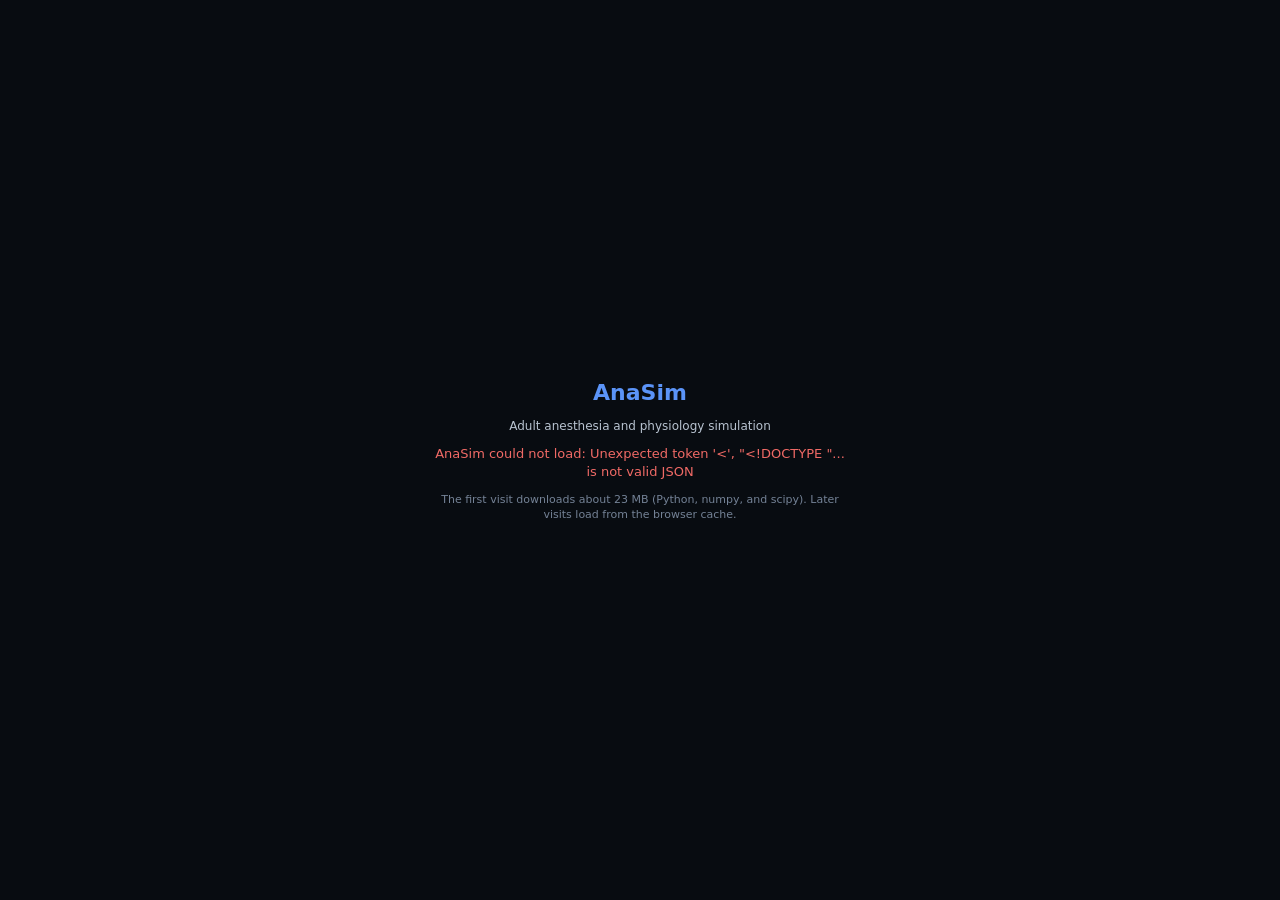
==== web/index.html @ 76e5cbeb "Add browser app and fix ventilator, arrest, and recording handling" ====
<!doctype html>
<html lang="en">
<head>
  <meta charset="utf-8">
  <meta name="viewport" content="width=device-width, initial-scale=1">
  <title>AnaSim</title>
  <meta name="description" content="Adult anesthesia and physiology simulator that runs in the browser.">
  <meta name="color-scheme" content="dark">
  <link rel="icon" href="data:image/svg+xml,%3Csvg xmlns='http://www.w3.org/2000/svg' viewBox='0 0 32 32'%3E%3Crect width='32' height='32' rx='6' fill='%23080C11'/%3E%3Cpath d='M3 18h7l3-9 5 15 3-6h8' fill='none' stroke='%2337D786' stroke-width='2.5' stroke-linejoin='round' stroke-linecap='round'/%3E%3C/svg%3E">
  <link rel="stylesheet" href="style.css">
  <script type="module" src="app.js"></script>
</head>
<body>

<section id="loading" class="screen">
  <div class="loading-card">
    <h1 class="brand">AnaSim</h1>
    <p class="subtitle">Adult anesthesia and physiology simulation</p>
    <div class="loading-bar"><div></div></div>
    <p id="loading-status" class="loading-status" role="status">Starting…</p>
    <p class="hint">The first visit downloads about 23 MB (Python, numpy, and scipy). Later visits load from the browser cache.</p>
  </div>
</section>

<section id="setup" class="screen" hidden>
  <form id="setup-form" class="setup-card" novalidate>
    <header class="setup-header">
      <h1 class="brand">AnaSim</h1>
      <span class="subtitle">Adult anesthesia and physiology simulation</span>
    </header>

    <div class="setup-grid">
      <div class="setup-col">
        <fieldset>
          <legend>Patient</legend>
          <label class="row">Age <span class="unit-input"><input name="age" type="number" step="1" value="40" required><span>years</span></span></label>
          <label class="row">Weight <span class="unit-input"><input name="weight" type="number" step="0.1" value="70" required><span>kg</span></span></label>
          <label class="row">Height <span class="unit-input"><input name="height" type="number" step="0.1" value="170" required><span>cm</span></span></label>
          <label class="row">Sex
            <select name="sex"><option value="male">Male</option><option value="female">Female</option></select>
          </label>
          <label class="row">Hemoglobin <span class="unit-input"><input name="baseline_hb" type="number" step="0.1" value="13.5" required><span>g/dL</span></span></label>
        </fieldset>

        <fieldset>
          <legend>Organ function</legend>
          <label class="row">Renal
            <select name="renal_function">
              <option value="1.0">Normal (eGFR ≥ 90)</option>
              <option value="0.8">Mild (eGFR 60 to 89)</option>
              <option value="0.6">Moderate (eGFR 30 to 59)</option>
              <option value="0.4">Severe (eGFR &lt; 30)</option>
            </select>
          </label>
          <label class="row">Hepatic
            <select name="hepatic_function">
              <option value="1.0">Normal (no cirrhosis)</option>
              <option value="0.9">Mild (Child-Pugh A)</option>
              <option value="0.7">Moderate (Child-Pugh B)</option>
              <option value="0.5">Severe (Child-Pugh C)</option>
            </select>
          </label>
        </fieldset>
      </div>

      <div class="setup-col">
        <fieldset>
          <legend>Session type</legend>
          <label class="choice"><input type="radio" name="session" value="open" checked> Open simulation</label>
          <label class="choice"><input type="radio" name="session" value="guided"> Guided scenario</label>
          <p class="help">Open simulation gives direct control. Guided scenarios provide ordered objectives.</p>
          <label class="row" id="scenario-row" hidden>Scenario <select name="scenario_id"></select></label>
        </fieldset>

        <fieldset id="initial-state">
          <legend>Initial state</legend>
          <p class="help">Used for open simulation. Guided scenarios define their own initial state.</p>
          <label class="choice"><input type="radio" name="mode" value="awake"> Awake before induction</label>
          <label class="choice"><input type="radio" name="mode" value="steady_state" checked> Anesthetized maintenance</label>
          <label class="row">Maintenance technique
            <select name="maint_type">
              <option value="tiva">TIVA (propofol)</option>
              <option value="balanced">Inhalational (sevoflurane)</option>
            </select>
          </label>
        </fieldset>

        <fieldset>
          <legend>Monitoring and endpoint</legend>
          <label class="choice" title="Show the arterial pressure waveform and continuous pressure values.">
            <input type="checkbox" name="arterial_line_enabled" checked> Display continuous arterial pressure</label>
          <label class="choice" title="Stop when MAP stays below 20 mmHg or HR below 10 bpm for 15 seconds. Resuscitation is not modeled.">
            <input type="checkbox" name="end_on_cardiac_arrest"> End session at cardiac arrest</label>
        </fieldset>
      </div>
    </div>

    <details class="models">
      <summary>Advanced model selection</summary>
      <div class="models-grid">
        <label class="row">Propofol PK <select name="pk_model_propofol"></select></label>
        <label class="row">BIS model <select name="bis_model"></select></label>
        <label class="row">Norepinephrine PK <select name="pk_model_nore"></select></label>
        <label class="row">LOC model <select name="loc_model"></select></label>
        <label class="row">Epinephrine PK <select name="pk_model_epi"></select></label>
      </div>
    </details>

    <p id="setup-error" class="setup-error" role="alert" hidden></p>

    <footer class="setup-footer">
      <span class="version" id="version"></span>
      <button type="button" class="btn outlined" id="setup-cancel" hidden>Back to session</button>
      <button type="submit" class="btn primary" id="setup-start">Start simulation</button>
    </footer>
  </form>
</section>

<div id="app" hidden>
  <section id="scenario" class="scenario" hidden>
    <div class="scenario-head">
      <span class="scenario-name" id="scenario-name"></span>
      <div class="progress"><div id="scenario-progress"></div></div>
      <span class="scenario-count" id="scenario-count"></span>
    </div>
    <div class="scenario-body">
      <span class="step-number" id="step-number"></span>
      <div>
        <h2 id="step-title"></h2>
        <p id="step-instruction"></p>
      </div>
    </div>
    <div class="scenario-foot">
      <span class="step-status" id="step-status"></span>
      <button type="button" class="btn outlined small" id="step-target"></button>
      <button type="button" class="btn success small" id="step-next" disabled>Continue</button>
    </div>
  </section>

  <main class="workspace">
    <section class="monitor">
      <header class="monitor-header">
        <span id="patient-info"></span>
        <button type="button" class="btn outlined small" id="new-session">New session</button>
      </header>
      <div class="monitor-body">
        <div class="waves">
          <div class="wave" data-wave="ecg"><canvas></canvas><span class="wave-label ecg">ECG · II</span></div>
          <div class="wave" data-wave="pleth"><canvas></canvas><span class="wave-label spo2">Pleth</span></div>
          <div class="wave" data-wave="art"><canvas></canvas><span class="wave-label abp">ART</span></div>
          <div class="wave" data-wave="co2"><canvas></canvas><span class="wave-label co2">CO₂ · mmHg</span></div>
        </div>
        <div class="numerics">
          <div class="numeric big ecg" data-alarm="HR"><div class="numeric-head"><span class="numeric-title">HR</span><span class="numeric-unit">bpm</span></div><output id="v-hr">--</output></div>
          <div class="numeric big spo2" data-alarm="SpO2"><div class="numeric-head"><span class="numeric-title">SpO₂</span><span class="numeric-unit">%</span></div><output id="v-spo2">--</output></div>
          <div class="numeric big abp" data-alarm="MAP" id="n-art"><div class="numeric-head"><span class="numeric-title">ART</span><span class="numeric-unit">mmHg</span></div><output id="v-art">--/-- (--)</output></div>
          <div class="numeric big abp" id="n-nibp"><div class="numeric-head"><span class="numeric-title">NIBP</span><span class="numeric-unit">mmHg</span></div><output id="v-nibp">--/-- (--)</output></div>
          <div class="numeric-pair">
            <div class="numeric big co2" data-alarm="EtCO2"><div class="numeric-head"><span class="numeric-title">EtCO₂</span><span class="numeric-unit">mmHg</span></div><output id="v-etco2">--</output></div>
            <div class="numeric compact co2"><div class="numeric-head"><span class="numeric-title">RR</span><span class="numeric-unit">/min</span></div><output id="v-rr">--</output></div>
          </div>
          <div class="numeric-row">
            <div class="numeric compact bis" data-alarm="BIS"><div class="numeric-head"><span class="numeric-title">BIS</span></div><output id="v-bis">--</output></div>
            <div class="numeric compact tof"><div class="numeric-head"><span class="numeric-title">TOF</span></div><output id="v-tof">--</output></div>
            <div class="numeric compact temp"><div class="numeric-head"><span class="numeric-title">Temp</span><span class="numeric-unit">°C</span></div><output id="v-temp">--</output></div>
          </div>
          <div class="panel-io">
            <div class="io-head"><span>Fluid balance</span><output id="v-net">--</output></div>
            <div class="io-detail" id="v-io">IV --  PRBC --  ·  Urine --  Loss --</div>
          </div>
          <div class="panel-gas">
            <div class="gas-head"><span>Sevoflurane</span><output id="v-mac">MAC: 0.00</output></div>
            <div class="gas-values">
              <div><span>Fi</span><output id="v-fi">0.0</output></div>
              <div><span>Et</span><output id="v-et">0.0</output></div>
            </div>
          </div>
        </div>
      </div>
      <footer class="sim-bar">
        <button type="button" class="btn primary" id="run">Start simulation</button>
        <button type="button" class="btn toggle t-danger" id="record" aria-pressed="false" title="Record time-series data and download it as CSV when you stop.">Record CSV</button>
        <label class="speed">Simulation speed
          <span class="unit-input"><input type="number" id="speed" min="0.1" max="50" step="0.5" value="1"><span>×</span></span>
        </label>
        <span class="status" id="status">● Ready</span>
        <span class="spacer"></span>
        <div class="clock"><span>Simulation time</span><output id="clock">00:00:00</output></div>
      </footer>
    </section>

    <aside class="controls">
      <nav class="tabs" role="tablist">
        <button type="button" role="tab" data-tab="Machine" aria-selected="true">Machine</button>
        <button type="button" role="tab" data-tab="Medications" aria-selected="false">Medications</button>
        <button type="button" role="tab" data-tab="Events" aria-selected="false">Events and fluids</button>
      </nav>

      <div class="tab-panel" data-panel="Machine" role="tabpanel">
        <fieldset class="group">
          <legend>Airway management</legend>
          <div class="segmented" id="c-airway">
            <button type="button" data-value="None" data-color="dim">Disconnected</button>
            <button type="button" data-value="Mask" data-color="info">Facemask</button>
            <button type="button" data-value="ETT" data-color="success">Tracheal tube</button>
          </div>
        </fieldset>

        <div class="group-row">
          <fieldset class="group">
            <legend>Fresh gas flow</legend>
            <div class="grid2">
              <label class="info" for="c-o2">O₂</label><span class="unit-input"><input id="c-o2" type="number" min="0" max="15" step="0.5"><span>L/min</span></span>
              <label for="c-air">Air</label><span class="unit-input"><input id="c-air" type="number" min="0" max="15" step="0.5"><span>L/min</span></span>
              <label class="warning" for="c-n2o">N₂O</label><span class="unit-input"><input id="c-n2o" type="number" min="0" max="15" step="0.5"><span>L/min</span></span>
              <span class="dim">Circuit FiO₂</span><output id="c-fio2" class="fio2">21%</output>
            </div>
            <button type="button" class="btn toggle t-danger full" id="c-o2-supply" aria-pressed="false">Disconnect O₂ supply</button>
          </fieldset>

          <fieldset class="group">
            <legend>Sevoflurane vaporizer</legend>
            <div class="grid2">
              <label for="c-vap">Setting</label><span class="unit-input"><input id="c-vap" type="number" min="0" max="8" step="0.2"><span>%</span></span>
            </div>
          </fieldset>
        </div>

        <fieldset class="group">
          <legend>Manual ventilation</legend>
          <div class="inline">
            <button type="button" class="btn toggle t-success" id="c-bag" aria-pressed="false">Start bag-mask ventilation</button>
            <span class="dim small">12 breaths/min · 500 mL</span>
          </div>
        </fieldset>

        <fieldset class="group">
          <legend>Mechanical ventilation</legend>
          <div class="inline">
            <button type="button" class="btn toggle t-primary" id="c-vent-power" aria-pressed="false">Start ventilator</button>
          </div>
          <div class="grid4">
            <label for="c-vent-mode">Mode</label>
            <select id="c-vent-mode">
              <option value="VCV">VCV (Volume)</option>
              <option value="PCV">PCV (Pressure)</option>
              <option value="PSV">PSV (Support)</option>
              <option value="CPAP">CPAP</option>
            </select>
            <span></span><span></span>
            <label for="c-rr">RR</label><span class="unit-input"><input id="c-rr" type="number" min="0" max="60" step="1"><span>/min</span></span>
            <label for="c-tv" id="c-tv-label">Vt</label><span class="unit-input" id="c-tv-wrap"><input id="c-tv" type="number" min="0" max="1500" step="50"><span>mL</span></span>
            <label for="c-pinsp" id="c-pinsp-label" hidden>Pinsp</label><span class="unit-input" id="c-pinsp-wrap" hidden><input id="c-pinsp" type="number" min="0" max="40" step="1"><span>cmH₂O</span></span>
            <label for="c-peep">PEEP</label><span class="unit-input"><input id="c-peep" type="number" min="0" max="20" step="1"><span>cmH₂O</span></span>
            <label for="c-ie">I:E</label>
            <select id="c-ie"><option>1:2</option><option>1:1</option><option>1:3</option><option>1:4</option></select>
          </div>
          <p class="help">Settings can be changed before starting and are kept when the ventilator stops.</p>
        </fieldset>
      </div>

      <div class="tab-panel" data-panel="Medications" role="tabpanel" hidden>
        <div id="drug-cards"></div>
        <fieldset class="group card">
          <legend>Sugammadex</legend>
          <p class="help">Moderate block 2 mg/kg  •  Deep block 4 mg/kg  •  Immediate reversal 16 mg/kg</p>
          <div class="inline">
            <button type="button" class="btn outlined" data-sugammadex="2">2 mg/kg</button>
            <button type="button" class="btn outlined" data-sugammadex="4">4 mg/kg</button>
            <button type="button" class="btn outlined" data-sugammadex="16">16 mg/kg</button>
          </div>
        </fieldset>
      </div>

      <div class="tab-panel" data-panel="Events" role="tabpanel" hidden>
        <fieldset class="group">
          <legend>Temperature management</legend>
          <label class="inline">Forced-air warmer
            <select id="c-bair">
              <option value="0">Off</option>
              <option value="32">Low (32°C)</option>
              <option value="38">Medium (38°C)</option>
              <option value="43">High (43°C)</option>
            </select>
          </label>
        </fieldset>

        <fieldset class="group">
          <legend>Fluid administration</legend>
          <div class="button-grid">
            <button type="button" class="btn info" data-fluid="crystalloid" data-volume="250">Crystalloid 250 mL</button>
            <button type="button" class="btn info" data-fluid="crystalloid" data-volume="500">Crystalloid 500 mL</button>
            <button type="button" class="btn success" data-fluid="albumin" data-volume="250">Albumin 250 mL</button>
            <button type="button" class="btn primary" data-fluid="blood" data-volume="300">PRBC 300 mL</button>
          </div>
          <label class="inline">Maintenance fluid
            <span class="unit-input"><input id="c-maint" type="number" min="0" max="5000" step="25"><span>mL/hr</span></span>
          </label>
        </fieldset>

        <fieldset class="group">
          <legend>Surgical stimulation</legend>
          <div class="inline">
            <select id="c-disturbance"><option value="">Off</option></select>
            <button type="button" class="btn toggle t-warning" id="c-disturb" aria-pressed="false" disabled>Start stimulation</button>
          </div>
        </fieldset>

        <fieldset class="group">
          <legend>Airway complications</legend>
          <div class="grid2">
            <label for="c-obstruction">Upper airway obstruction</label><span class="unit-input"><input id="c-obstruction" type="number" min="0" max="100" step="5"><span>%</span></span>
            <label for="c-bronchospasm">Bronchospasm</label><span class="unit-input"><input id="c-bronchospasm" type="number" min="0" max="100" step="5"><span>%</span></span>
          </div>
          <p class="dim small" id="c-laryngo">Laryngospasm: none</p>
          <button type="button" class="btn toggle t-warning full" id="c-auto-laryngo" aria-pressed="true">Automatic laryngospasm on</button>
        </fieldset>

        <fieldset class="group">
          <legend>Critical events</legend>
          <div class="inline">
            <select id="c-hem-rate">
              <option value="500">Mild (500 mL/min)</option>
              <option value="1000">Moderate (1000 mL/min)</option>
              <option value="2000">Severe (2000 mL/min)</option>
              <option value="4000">Massive (4000 mL/min)</option>
            </select>
            <button type="button" class="btn toggle t-danger" id="c-hemorrhage" aria-pressed="false">Start bleeding</button>
          </div>
          <label class="inline">Cardiac rhythm <select id="c-rhythm"></select></label>
          <button type="button" class="btn toggle t-warning full" id="c-anaphylaxis" aria-pressed="false">Start anaphylaxis</button>
          <button type="button" class="btn toggle t-danger full" id="c-sepsis" aria-pressed="false">Start sepsis</button>
          <button type="button" class="btn outlined full" id="c-stop-events">Stop all events</button>
        </fieldset>
      </div>
    </aside>
  </main>
</div>

<dialog id="dialog">
  <h2 id="dialog-title"></h2>
  <p id="dialog-text"></p>
  <div class="dialog-buttons" id="dialog-buttons"></div>
</dialog>

</body>
</html>
---- web/style.css ----
/* Colors follow anasim/ui/styles.py so the web and desktop monitors match. */
:root {
  --bg: #080C11;
  --bg-alt: #0B1016;
  --panel: #101720;
  --card: #151E29;
  --header: #0D131A;
  --border: #26313E;
  --border-light: #39495B;
  --focus: #5B94F8;
  --text: #F0F4F8;
  --text-secondary: #B8C3D0;
  --text-dim: #748296;
  --control: #182230;
  --control-hover: #202D3D;
  --control-pressed: #263548;
  --primary: #5B94F8;
  --success: #35C77A;
  --warning: #E7AE4A;
  --danger: #F06A66;
  --info: #54B5D8;
  --ecg: #37D786;
  --spo2: #51BCE5;
  --abp: #F06464;
  --co2: #E9B44C;
  --bis: #D7A16B;
  --tof: #B7BFCC;
  --temp: #6DA7EA;
  --gas: #B58BDD;
  color-scheme: dark;
}

* { box-sizing: border-box; }
[hidden] { display: none !important; }

html, body {
  margin: 0;
  height: 100%;
  background: var(--bg);
  color: var(--text);
  font: 13px/1.4 system-ui, -apple-system, "Segoe UI", Roboto, Arial, sans-serif;
}

output, input, .clock output { font-variant-numeric: tabular-nums; }
h1, h2, p { margin: 0; }
button, input, select { font: inherit; color: inherit; }

/* --- Shared controls ---------------------------------------------- */

input[type="number"], select {
  background: var(--control);
  border: 1px solid var(--border);
  border-radius: 6px;
  padding: 5px 8px;
  min-width: 0;
}
input[type="number"] { width: 100%; }
input:focus-visible, select:focus-visible, button:focus-visible, summary:focus-visible {
  outline: 2px solid var(--focus);
  outline-offset: 1px;
}
input:disabled, select:disabled { opacity: 0.45; }

.unit-input { display: inline-flex; align-items: center; gap: 6px; min-width: 0; }
.unit-input > span { color: var(--text-dim); font-size: 11px; white-space: nowrap; }

.btn {
  border: 1px solid var(--border-light);
  background: var(--control);
  border-radius: 6px;
  padding: 6px 14px;
  font-weight: 600;
  cursor: pointer;
  white-space: nowrap;
}
.btn:hover:not(:disabled) { background: var(--control-hover); }
.btn:active:not(:disabled) { background: var(--control-pressed); }
.btn:disabled { opacity: 0.45; cursor: default; }
.btn.small { padding: 4px 10px; font-size: 12px; }
.btn.full { width: 100%; }
.btn.primary { background: var(--primary); border-color: var(--primary); color: #fff; }
.btn.success { background: var(--success); border-color: var(--success); color: #06140C; }
.btn.info { background: color-mix(in srgb, var(--info) 22%, var(--control)); border-color: var(--info); }
.btn.outlined { background: transparent; }
.btn.warning-fill { background: var(--warning); border-color: var(--warning); color: #1B1304; }
.btn.primary:hover:not(:disabled) { background: color-mix(in srgb, var(--primary) 85%, #fff); }
.btn.success:hover:not(:disabled) { background: color-mix(in srgb, var(--success) 85%, #fff); }
.btn.warning-fill:hover:not(:disabled) { background: color-mix(in srgb, var(--warning) 85%, #fff); }

.btn.toggle { --accent: var(--primary); background: transparent; border-color: var(--border-light); }
.btn.toggle.t-danger { --accent: var(--danger); color: var(--danger); }
.btn.toggle.t-warning { --accent: var(--warning); color: var(--warning); }
.btn.toggle.t-success { --accent: var(--success); }
.btn.toggle[aria-pressed="true"] {
  background: color-mix(in srgb, var(--accent) 22%, transparent);
  border-color: var(--accent);
  color: var(--text);
}

.segmented { display: flex; gap: 6px; flex-wrap: wrap; }
.segmented button {
  --accent: var(--primary);
  flex: 1;
  background: var(--control);
  border: 1px solid var(--border);
  border-radius: 6px;
  padding: 7px 10px;
  font-weight: 600;
  color: var(--text-secondary);
  cursor: pointer;
}
.segmented.compact { flex: 0 0 auto; }
.segmented.compact button { flex: 0 0 auto; padding: 3px 12px; font-size: 12px; }
.segmented button[data-color="dim"] { --accent: var(--text-dim); }
.segmented button[data-color="info"] { --accent: var(--info); }
.segmented button[data-color="success"] { --accent: var(--success); }
.segmented button[data-color="secondary"] { --accent: var(--text-secondary); }
.segmented button:hover { background: var(--control-hover); }
.segmented button[aria-pressed="true"] {
  background: color-mix(in srgb, var(--accent) 22%, var(--control));
  border-color: var(--accent);
  color: var(--text);
}

.help { color: var(--text-secondary); font-size: 11px; }
.dim { color: var(--text-dim); }
.small { font-size: 11px; }
.info { color: var(--info); }
.warning { color: var(--warning); }

/* --- Loading and setup -------------------------------------------- */

.screen {
  min-height: 100%;
  display: grid;
  place-items: center;
  padding: 24px 16px;
}
.brand { font-size: 22px; font-weight: 700; color: var(--primary); }
.subtitle { color: var(--text-secondary); font-size: 12px; }

.loading-card { width: min(420px, 100%); display: grid; gap: 10px; text-align: center; }
.loading-bar { height: 4px; border-radius: 2px; background: var(--control); overflow: hidden; margin-top: 12px; }
.loading-bar div {
  width: 35%;
  height: 100%;
  background: var(--primary);
  animation: slide 1.3s ease-in-out infinite;
}
@keyframes slide { from { transform: translateX(-100%); } to { transform: translateX(290%); } }
.loading-status { color: var(--text); font-weight: 600; }
.loading-status.error { color: var(--danger); font-weight: 500; }
.hint { color: var(--text-dim); font-size: 11px; }

.setup-card {
  width: min(940px, 100%);
  display: grid;
  gap: 14px;
}
.setup-header {
  display: flex;
  align-items: baseline;
  gap: 14px;
  flex-wrap: wrap;
  padding: 12px 14px;
  background: var(--card);
  border: 1px solid var(--border);
  border-radius: 8px;
}
.setup-grid { display: grid; grid-template-columns: 1fr 1fr; gap: 14px; }
.setup-col { display: grid; gap: 14px; align-content: start; }

fieldset {
  margin: 0;
  border: 1px solid var(--border);
  border-radius: 8px;
  padding: 10px 12px 12px;
  background: var(--panel);
  display: grid;
  gap: 8px;
  min-width: 0;
}
legend { padding: 0 6px; font-weight: 700; color: var(--text-secondary); font-size: 12px; }
fieldset:disabled { opacity: 0.5; }

.row { display: grid; grid-template-columns: minmax(110px, 40%) 1fr; align-items: center; gap: 10px; color: var(--text-secondary); }
.row > select, .row > .unit-input { width: 100%; }
.choice { display: flex; align-items: center; gap: 8px; cursor: pointer; }
.choice input { accent-color: var(--primary); margin: 0; }

.models { border: 1px solid var(--border); border-radius: 8px; background: var(--panel); }
.models summary { padding: 10px 12px; cursor: pointer; color: var(--text-secondary); font-weight: 600; }
.models-grid { display: grid; grid-template-columns: 1fr 1fr; gap: 8px 14px; padding: 0 12px 12px; }

.setup-error {
  color: var(--danger);
  background: color-mix(in srgb, var(--danger) 12%, transparent);
  border: 1px solid var(--danger);
  border-radius: 6px;
  padding: 8px 10px;
}
.setup-footer { display: flex; align-items: center; gap: 10px; justify-content: flex-end; }
.setup-footer .version { margin-right: auto; color: var(--text-dim); font-size: 11px; }

/* --- Session layout ------------------------------------------------ */

#app { display: flex; flex-direction: column; height: 100vh; height: 100dvh; }
.workspace {
  flex: 1;
  min-height: 0;
  display: grid;
  grid-template-columns: minmax(0, 13fr) minmax(380px, 7fr);
  gap: 1px;
  background: var(--border);
}

.monitor { display: flex; flex-direction: column; min-height: 0; background: var(--bg-alt); }
.monitor-header {
  display: flex;
  align-items: center;
  justify-content: space-between;
  gap: 10px;
  min-height: 40px;
  padding: 4px 14px;
  background: var(--header);
  border-bottom: 1px solid var(--border);
  color: var(--text-secondary);
  font-size: 11px;
  font-weight: 600;
}
.monitor-body {
  flex: 1;
  min-height: 0;
  display: grid;
  grid-template-columns: minmax(0, 72fr) minmax(230px, 28fr);
  gap: 6px;
  padding: 6px 0 6px 6px;
}

.waves { display: flex; flex-direction: column; gap: 3px; min-height: 0; }
.wave { position: relative; flex: 1; min-height: 64px; background: var(--bg); }
.wave canvas { position: absolute; inset: 0; width: 100%; height: 100%; display: block; }
.wave-label { position: absolute; left: 44px; top: 4px; font-size: 11px; font-weight: 600; pointer-events: none; }
.ecg { --c: var(--ecg); }
.spo2 { --c: var(--spo2); }
.abp { --c: var(--abp); }
.co2 { --c: var(--co2); }
.bis { --c: var(--bis); }
.tof { --c: var(--tof); }
.temp { --c: var(--temp); }
.wave-label { color: var(--c); }

.numerics {
  display: flex;
  flex-direction: column;
  gap: 2px;
  padding: 4px 8px 6px;
  background: var(--panel);
  border-left: 1px solid var(--border);
  overflow-y: auto;
  min-height: 0;
}
.numeric {
  padding: 6px 10px 7px;
  border-bottom: 1px solid var(--border);
  color: var(--c);
  border-radius: 0;
}
.numeric-head { display: flex; justify-content: space-between; align-items: center; gap: 6px; }
.numeric-title { font-size: 11px; font-weight: 600; }
.numeric-unit { color: var(--text-dim); font-size: 9px; font-weight: 500; }
.numeric output { display: block; text-align: right; font-weight: 700; line-height: 1.1; white-space: nowrap; }
.numeric.big output { font-size: clamp(26px, 2.8vw, 42px); }
.numeric.compact output { font-size: clamp(18px, 1.8vw, 26px); }
.numeric.alarm-low, .numeric.alarm-high {
  --alarm: var(--warning);
  background: color-mix(in srgb, var(--alarm) 12%, transparent);
  border: 1px solid var(--alarm);
  border-left-width: 4px;
  border-radius: 4px;
}
.numeric.alarm-low { --alarm: var(--danger); }
.numeric.alarm-low .numeric-title, .numeric.alarm-high .numeric-title { color: var(--alarm); font-weight: 700; }
.numeric-pair { display: grid; grid-template-columns: 2fr 1fr; border-bottom: 1px solid var(--border); }
.numeric-pair .numeric { border-bottom: none; }
.numeric-row { display: grid; grid-template-columns: repeat(3, 1fr); gap: 2px; }

.panel-io, .panel-gas { border-radius: 6px; padding: 6px 8px; margin-top: 4px; }
.panel-io { background: color-mix(in srgb, var(--info) 5%, transparent); border: 1px solid color-mix(in srgb, var(--info) 25%, transparent); }
.io-head { display: flex; justify-content: flex-end; align-items: baseline; gap: 8px; color: var(--text-dim); font-size: 10px; font-weight: 700; }
.io-head output { font-size: 18px; color: var(--info); }
.io-head output.negative { color: var(--danger); }
.io-head output.positive { color: var(--success); }
.io-detail { text-align: right; color: var(--text-secondary); font-size: 11px; white-space: pre; }
.panel-gas { background: color-mix(in srgb, var(--gas) 5%, transparent); border: 1px solid color-mix(in srgb, var(--border) 30%, transparent); color: var(--gas); }
.gas-head { display: flex; justify-content: space-between; font-size: 11px; font-weight: 700; }
.gas-head output { font-size: 12px; font-weight: 600; }
.gas-values { display: flex; justify-content: space-around; }
.gas-values div { display: grid; justify-items: center; }
.gas-values span { color: var(--text-dim); font-size: 10px; }
.gas-values output { font-size: 20px; font-weight: 700; }

.sim-bar {
  display: flex;
  align-items: center;
  flex-wrap: wrap;
  gap: 10px 14px;
  padding: 9px 14px;
  background: var(--header);
  border-top: 1px solid var(--border);
}
.speed { display: flex; align-items: center; gap: 8px; color: var(--text-dim); font-size: 10px; font-weight: 600; }
.speed input { width: 74px; }
.status { font-size: 12px; font-weight: 600; color: var(--text-dim); }
.status.running { color: var(--success); }
.status.paused { color: var(--warning); }
.status.ended { color: var(--danger); }
.spacer { flex: 1; }
.clock { display: grid; justify-items: end; }
.clock span { color: var(--text-dim); font-size: 10px; font-weight: 600; }
.clock output { font-size: 20px; font-weight: 700; }
#run { min-width: 150px; }

/* --- Controls ------------------------------------------------------ */

.controls { display: flex; flex-direction: column; min-height: 0; background: var(--panel); }
.tabs { display: flex; border-bottom: 1px solid var(--border); background: var(--header); }
.tabs button {
  flex: 1;
  background: none;
  border: none;
  border-bottom: 2px solid transparent;
  padding: 10px 8px;
  color: var(--text-dim);
  font-weight: 600;
  cursor: pointer;
}
.tabs button:hover { color: var(--text-secondary); }
.tabs button[aria-selected="true"] { color: var(--text); border-bottom-color: var(--primary); }
.tab-panel { flex: 1; min-height: 0; overflow-y: auto; padding: 8px 10px 16px 12px; display: grid; gap: 8px; align-content: start; }

.group { background: var(--card); }
.group-row { display: grid; grid-template-columns: 1fr 1fr; gap: 8px; }
.grid2 { display: grid; grid-template-columns: auto minmax(0, 1fr); gap: 8px 10px; align-items: center; }
.grid4 { display: grid; grid-template-columns: auto minmax(0, 1fr) auto minmax(0, 1fr); gap: 8px 10px; align-items: center; }
.inline { display: flex; align-items: center; gap: 8px; flex-wrap: wrap; }
.button-grid { display: grid; grid-template-columns: 1fr 1fr; gap: 6px 8px; }
.fio2 { font-size: 16px; font-weight: 700; color: var(--success); }
.fio2.warn { color: var(--warning); }
.fio2.bad { color: var(--danger); }

.drug-card { gap: 6px; }
.drug-card .inputs { display: grid; grid-template-columns: 1fr 1fr; gap: 4px 10px; }
.drug-card .inputs label { color: var(--text-secondary); font-size: 10px; }
.drug-card .bolus { display: grid; grid-template-columns: minmax(0, 1fr) auto; gap: 8px; }
.drug-card .csht { color: var(--text-secondary); font-size: 10px; font-style: italic; }

/* --- Scenario ------------------------------------------------------ */

.scenario {
  display: grid;
  gap: 8px;
  padding: 10px 16px;
  background: var(--card);
  border-bottom: 1px solid var(--border);
}
.scenario-head { display: flex; align-items: center; gap: 12px; }
.scenario-name { color: var(--primary); font-size: 11px; font-weight: 650; }
.scenario-count { color: var(--text-dim); font-size: 10px; }
.progress { flex: 1; height: 6px; border-radius: 3px; background: var(--control); overflow: hidden; }
.progress div { height: 100%; width: 0; background: var(--primary); transition: width 0.3s; }
.scenario-body { display: flex; gap: 12px; align-items: flex-start; }
.step-number {
  flex: 0 0 38px;
  height: 38px;
  display: grid;
  place-items: center;
  color: var(--primary);
  background: var(--control);
  border: 1px solid var(--border);
  border-radius: 5px;
  font-size: 15px;
  font-weight: 700;
}
.scenario h2 { font-size: 15px; font-weight: 650; }
.scenario p { color: var(--text-secondary); font-size: 12px; margin-top: 3px; }
.scenario-foot { display: flex; align-items: center; gap: 8px; }
.step-status { flex: 1; color: var(--warning); font-size: 11px; font-weight: 600; }
.step-status::before { content: "● "; }
.step-status.met { color: var(--success); }
.step-status.met::before { content: "✓ "; }

/* --- Dialog -------------------------------------------------------- */

dialog {
  background: var(--card);
  color: var(--text);
  border: 1px solid var(--border-light);
  border-radius: 10px;
  padding: 18px 20px;
  width: min(440px, calc(100vw - 32px));
}
dialog::backdrop { background: rgb(0 0 0 / 0.6); }
dialog h2 { font-size: 16px; margin-bottom: 8px; }
dialog p { color: var(--text-secondary); white-space: pre-line; }
.dialog-buttons { display: flex; justify-content: flex-end; gap: 8px; margin-top: 16px; flex-wrap: wrap; }

/* --- Narrow screens ------------------------------------------------ */

@media (max-width: 1100px) {
  #app { height: auto; min-height: 100vh; }
  .workspace { grid-template-columns: minmax(0, 1fr); }
  .monitor { height: max(560px, 78vh); }
  .tab-panel { overflow: visible; }
}

@media (max-width: 720px) {
  .setup-grid, .models-grid, .group-row { grid-template-columns: minmax(0, 1fr); }
  .monitor { height: auto; }
  .monitor-body { grid-template-columns: minmax(0, 1fr); padding: 6px; }
  .waves { height: 52vh; min-height: 300px; }
  .numerics { border-left: none; border-top: 1px solid var(--border); }
  .numeric.big output { font-size: 30px; }
  .grid4 { grid-template-columns: auto minmax(0, 1fr); }
  .clock output { font-size: 16px; }
  .scenario-body p { font-size: 11px; }
}
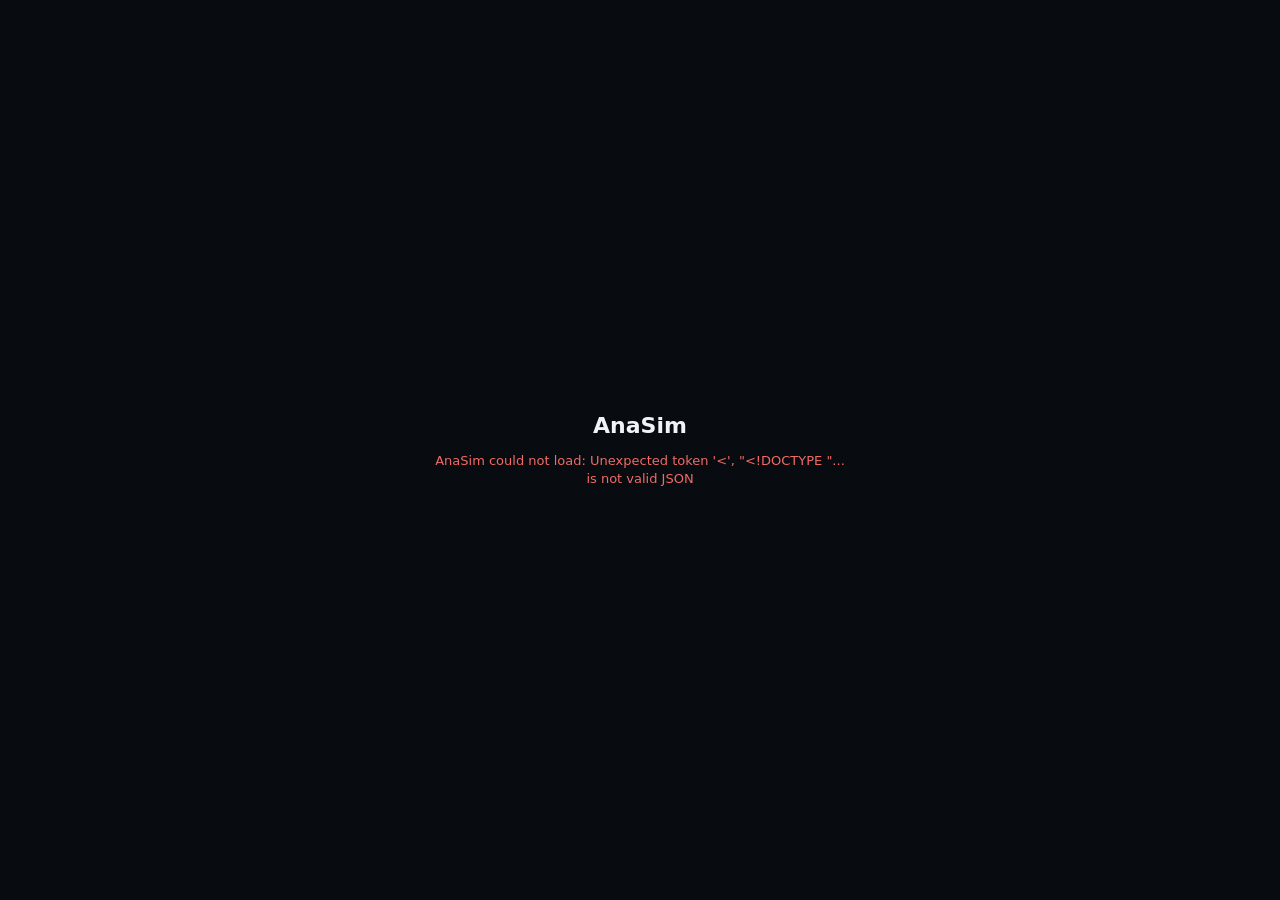
==== commit 7a2b23dc: "Add on-demand NIBP and simplify monitor UI" ====
--- a/web/index.html
+++ b/web/index.html
@@ -15,10 +15,8 @@
 <section id="loading" class="screen">
   <div class="loading-card">
     <h1 class="brand">AnaSim</h1>
-    <p class="subtitle">Adult anesthesia and physiology simulation</p>
     <div class="loading-bar"><div></div></div>
-    <p id="loading-status" class="loading-status" role="status">Starting…</p>
-    <p class="hint">The first visit downloads about 23 MB (Python, numpy, and scipy). Later visits load from the browser cache.</p>
+    <p id="loading-status" class="loading-status" role="status">Loading…</p>
   </div>
 </section>
 
@@ -68,13 +66,11 @@
           <legend>Session type</legend>
           <label class="choice"><input type="radio" name="session" value="open" checked> Open simulation</label>
           <label class="choice"><input type="radio" name="session" value="guided"> Guided scenario</label>
-          <p class="help">Open simulation gives direct control. Guided scenarios provide ordered objectives.</p>
           <label class="row" id="scenario-row" hidden>Scenario <select name="scenario_id"></select></label>
         </fieldset>
 
         <fieldset id="initial-state">
           <legend>Initial state</legend>
-          <p class="help">Used for open simulation. Guided scenarios define their own initial state.</p>
           <label class="choice"><input type="radio" name="mode" value="awake"> Awake before induction</label>
           <label class="choice"><input type="radio" name="mode" value="steady_state" checked> Anesthetized maintenance</label>
           <label class="row">Maintenance technique
@@ -120,11 +116,9 @@
   <section id="scenario" class="scenario" hidden>
     <div class="scenario-head">
       <span class="scenario-name" id="scenario-name"></span>
-      <div class="progress"><div id="scenario-progress"></div></div>
       <span class="scenario-count" id="scenario-count"></span>
     </div>
     <div class="scenario-body">
-      <span class="step-number" id="step-number"></span>
       <div>
         <h2 id="step-title"></h2>
         <p id="step-instruction"></p>
@@ -133,7 +127,7 @@
     <div class="scenario-foot">
       <span class="step-status" id="step-status"></span>
       <button type="button" class="btn outlined small" id="step-target"></button>
-      <button type="button" class="btn success small" id="step-next" disabled>Continue</button>
+      <button type="button" class="btn outlined small" id="step-next" disabled>Continue</button>
     </div>
   </section>
 
@@ -154,7 +148,7 @@
           <div class="numeric big ecg" data-alarm="HR"><div class="numeric-head"><span class="numeric-title">HR</span><span class="numeric-unit">bpm</span></div><output id="v-hr">--</output></div>
           <div class="numeric big spo2" data-alarm="SpO2"><div class="numeric-head"><span class="numeric-title">SpO₂</span><span class="numeric-unit">%</span></div><output id="v-spo2">--</output></div>
           <div class="numeric big abp" data-alarm="MAP" id="n-art"><div class="numeric-head"><span class="numeric-title">ART</span><span class="numeric-unit">mmHg</span></div><output id="v-art">--/-- (--)</output></div>
-          <div class="numeric big abp" id="n-nibp"><div class="numeric-head"><span class="numeric-title">NIBP</span><span class="numeric-unit">mmHg</span></div><output id="v-nibp">--/-- (--)</output></div>
+          <div class="numeric big abp" id="n-nibp"><div class="numeric-head"><span class="numeric-title">NIBP</span><span class="numeric-unit">mmHg</span></div><output id="v-nibp">--/-- (--)</output><output id="v-nibp-status" class="measurement-status"></output><button type="button" class="btn small" id="measure-nibp">Measure BP</button></div>
           <div class="numeric-pair">
             <div class="numeric big co2" data-alarm="EtCO2"><div class="numeric-head"><span class="numeric-title">EtCO₂</span><span class="numeric-unit">mmHg</span></div><output id="v-etco2">--</output></div>
             <div class="numeric compact co2"><div class="numeric-head"><span class="numeric-title">RR</span><span class="numeric-unit">/min</span></div><output id="v-rr">--</output></div>
@@ -179,11 +173,11 @@
       </div>
       <footer class="sim-bar">
         <button type="button" class="btn primary" id="run">Start simulation</button>
-        <button type="button" class="btn toggle t-danger" id="record" aria-pressed="false" title="Record time-series data and download it as CSV when you stop.">Record CSV</button>
+        <button type="button" class="btn toggle" id="record" aria-pressed="false" title="Record time-series data and download it as CSV when you stop.">Record CSV</button>
         <label class="speed">Simulation speed
           <span class="unit-input"><input type="number" id="speed" min="0.1" max="50" step="0.5" value="1"><span>×</span></span>
         </label>
-        <span class="status" id="status">● Ready</span>
+        <span class="status" id="status"></span>
         <span class="spacer"></span>
         <div class="clock"><span>Simulation time</span><output id="clock">00:00:00</output></div>
       </footer>
@@ -255,7 +249,6 @@
             <label for="c-ie">I:E</label>
             <select id="c-ie"><option>1:2</option><option>1:1</option><option>1:3</option><option>1:4</option></select>
           </div>
-          <p class="help">Settings can be changed before starting and are kept when the ventilator stops.</p>
         </fieldset>
       </div>
 
@@ -288,10 +281,10 @@
         <fieldset class="group">
           <legend>Fluid administration</legend>
           <div class="button-grid">
-            <button type="button" class="btn info" data-fluid="crystalloid" data-volume="250">Crystalloid 250 mL</button>
-            <button type="button" class="btn info" data-fluid="crystalloid" data-volume="500">Crystalloid 500 mL</button>
-            <button type="button" class="btn success" data-fluid="albumin" data-volume="250">Albumin 250 mL</button>
-            <button type="button" class="btn primary" data-fluid="blood" data-volume="300">PRBC 300 mL</button>
+            <button type="button" class="btn" data-fluid="crystalloid" data-volume="250">Crystalloid 250 mL</button>
+            <button type="button" class="btn" data-fluid="crystalloid" data-volume="500">Crystalloid 500 mL</button>
+            <button type="button" class="btn" data-fluid="albumin" data-volume="250">Albumin 250 mL</button>
+            <button type="button" class="btn" data-fluid="blood" data-volume="300">PRBC 300 mL</button>
           </div>
           <label class="inline">Maintenance fluid
             <span class="unit-input"><input id="c-maint" type="number" min="0" max="5000" step="25"><span>mL/hr</span></span>
--- a/web/style.css
+++ b/web/style.css
@@ -78,16 +78,12 @@
 .btn:disabled { opacity: 0.45; cursor: default; }
 .btn.small { padding: 4px 10px; font-size: 12px; }
 .btn.full { width: 100%; }
-.btn.primary { background: var(--primary); border-color: var(--primary); color: #fff; }
-.btn.success { background: var(--success); border-color: var(--success); color: #06140C; }
-.btn.info { background: color-mix(in srgb, var(--info) 22%, var(--control)); border-color: var(--info); }
+.btn.primary { background: var(--primary); border-color: var(--primary); color: var(--bg); }
 .btn.outlined { background: transparent; }
-.btn.warning-fill { background: var(--warning); border-color: var(--warning); color: #1B1304; }
 .btn.primary:hover:not(:disabled) { background: color-mix(in srgb, var(--primary) 85%, #fff); }
-.btn.success:hover:not(:disabled) { background: color-mix(in srgb, var(--success) 85%, #fff); }
-.btn.warning-fill:hover:not(:disabled) { background: color-mix(in srgb, var(--warning) 85%, #fff); }
 
 .btn.toggle { --accent: var(--primary); background: transparent; border-color: var(--border-light); }
+#record[aria-pressed="true"] { --accent: var(--danger); }
 .btn.toggle.t-danger { --accent: var(--danger); color: var(--danger); }
 .btn.toggle.t-warning { --accent: var(--warning); color: var(--warning); }
 .btn.toggle.t-success { --accent: var(--success); }
@@ -136,7 +132,7 @@
   place-items: center;
   padding: 24px 16px;
 }
-.brand { font-size: 22px; font-weight: 700; color: var(--primary); }
+.brand { font-size: 22px; font-weight: 650; color: var(--text); }
 .subtitle { color: var(--text-secondary); font-size: 12px; }
 
 .loading-card { width: min(420px, 100%); display: grid; gap: 10px; text-align: center; }
@@ -150,7 +146,6 @@
 @keyframes slide { from { transform: translateX(-100%); } to { transform: translateX(290%); } }
 .loading-status { color: var(--text); font-weight: 600; }
 .loading-status.error { color: var(--danger); font-weight: 500; }
-.hint { color: var(--text-dim); font-size: 11px; }
 
 .setup-card {
   width: min(940px, 100%);
@@ -281,6 +276,7 @@
 }
 .numeric.alarm-low { --alarm: var(--danger); }
 .numeric.alarm-low .numeric-title, .numeric.alarm-high .numeric-title { color: var(--alarm); font-weight: 700; }
+.numeric output.measurement-status { color: var(--text-secondary); font-size: 10px; font-weight: 400; line-height: 1.4; white-space: normal; margin-top: 4px; }
 .numeric-pair { display: grid; grid-template-columns: 2fr 1fr; border-bottom: 1px solid var(--border); }
 .numeric-pair .numeric { border-bottom: none; }
 .numeric-row { display: grid; grid-template-columns: repeat(3, 1fr); gap: 2px; }
@@ -288,9 +284,7 @@
 .panel-io, .panel-gas { border-radius: 6px; padding: 6px 8px; margin-top: 4px; }
 .panel-io { background: color-mix(in srgb, var(--info) 5%, transparent); border: 1px solid color-mix(in srgb, var(--info) 25%, transparent); }
 .io-head { display: flex; justify-content: flex-end; align-items: baseline; gap: 8px; color: var(--text-dim); font-size: 10px; font-weight: 700; }
-.io-head output { font-size: 18px; color: var(--info); }
-.io-head output.negative { color: var(--danger); }
-.io-head output.positive { color: var(--success); }
+.io-head output { font-size: 18px; color: var(--text-secondary); }
 .io-detail { text-align: right; color: var(--text-secondary); font-size: 11px; white-space: pre; }
 .panel-gas { background: color-mix(in srgb, var(--gas) 5%, transparent); border: 1px solid color-mix(in srgb, var(--border) 30%, transparent); color: var(--gas); }
 .gas-head { display: flex; justify-content: space-between; font-size: 11px; font-weight: 700; }
@@ -312,9 +306,6 @@
 .speed { display: flex; align-items: center; gap: 8px; color: var(--text-dim); font-size: 10px; font-weight: 600; }
 .speed input { width: 74px; }
 .status { font-size: 12px; font-weight: 600; color: var(--text-dim); }
-.status.running { color: var(--success); }
-.status.paused { color: var(--warning); }
-.status.ended { color: var(--danger); }
 .spacer { flex: 1; }
 .clock { display: grid; justify-items: end; }
 .clock span { color: var(--text-dim); font-size: 10px; font-weight: 600; }
@@ -339,7 +330,8 @@
 .tabs button[aria-selected="true"] { color: var(--text); border-bottom-color: var(--primary); }
 .tab-panel { flex: 1; min-height: 0; overflow-y: auto; padding: 8px 10px 16px 12px; display: grid; gap: 8px; align-content: start; }
 
-.group { background: var(--card); }
+.group { align-content: start; background: transparent; border: 0; border-top: 1px solid var(--border); border-radius: 0; padding: 12px 2px; }
+.group.card { border: 1px solid var(--border); border-radius: 4px; padding: 10px 12px; }
 .group-row { display: grid; grid-template-columns: 1fr 1fr; gap: 8px; }
 .grid2 { display: grid; grid-template-columns: auto minmax(0, 1fr); gap: 8px 10px; align-items: center; }
 .grid4 { display: grid; grid-template-columns: auto minmax(0, 1fr) auto minmax(0, 1fr); gap: 8px 10px; align-items: center; }
@@ -365,30 +357,13 @@
   border-bottom: 1px solid var(--border);
 }
 .scenario-head { display: flex; align-items: center; gap: 12px; }
-.scenario-name { color: var(--primary); font-size: 11px; font-weight: 650; }
-.scenario-count { color: var(--text-dim); font-size: 10px; }
-.progress { flex: 1; height: 6px; border-radius: 3px; background: var(--control); overflow: hidden; }
-.progress div { height: 100%; width: 0; background: var(--primary); transition: width 0.3s; }
+.scenario-name { color: var(--text-secondary); font-size: 11px; font-weight: 650; }
+.scenario-count { margin-left: auto; color: var(--text-dim); font-size: 10px; }
 .scenario-body { display: flex; gap: 12px; align-items: flex-start; }
-.step-number {
-  flex: 0 0 38px;
-  height: 38px;
-  display: grid;
-  place-items: center;
-  color: var(--primary);
-  background: var(--control);
-  border: 1px solid var(--border);
-  border-radius: 5px;
-  font-size: 15px;
-  font-weight: 700;
-}
 .scenario h2 { font-size: 15px; font-weight: 650; }
 .scenario p { color: var(--text-secondary); font-size: 12px; margin-top: 3px; }
 .scenario-foot { display: flex; align-items: center; gap: 8px; }
-.step-status { flex: 1; color: var(--warning); font-size: 11px; font-weight: 600; }
-.step-status::before { content: "● "; }
-.step-status.met { color: var(--success); }
-.step-status.met::before { content: "✓ "; }
+.step-status { flex: 1; color: var(--text-secondary); font-size: 11px; }
 
 /* --- Dialog -------------------------------------------------------- */
 
